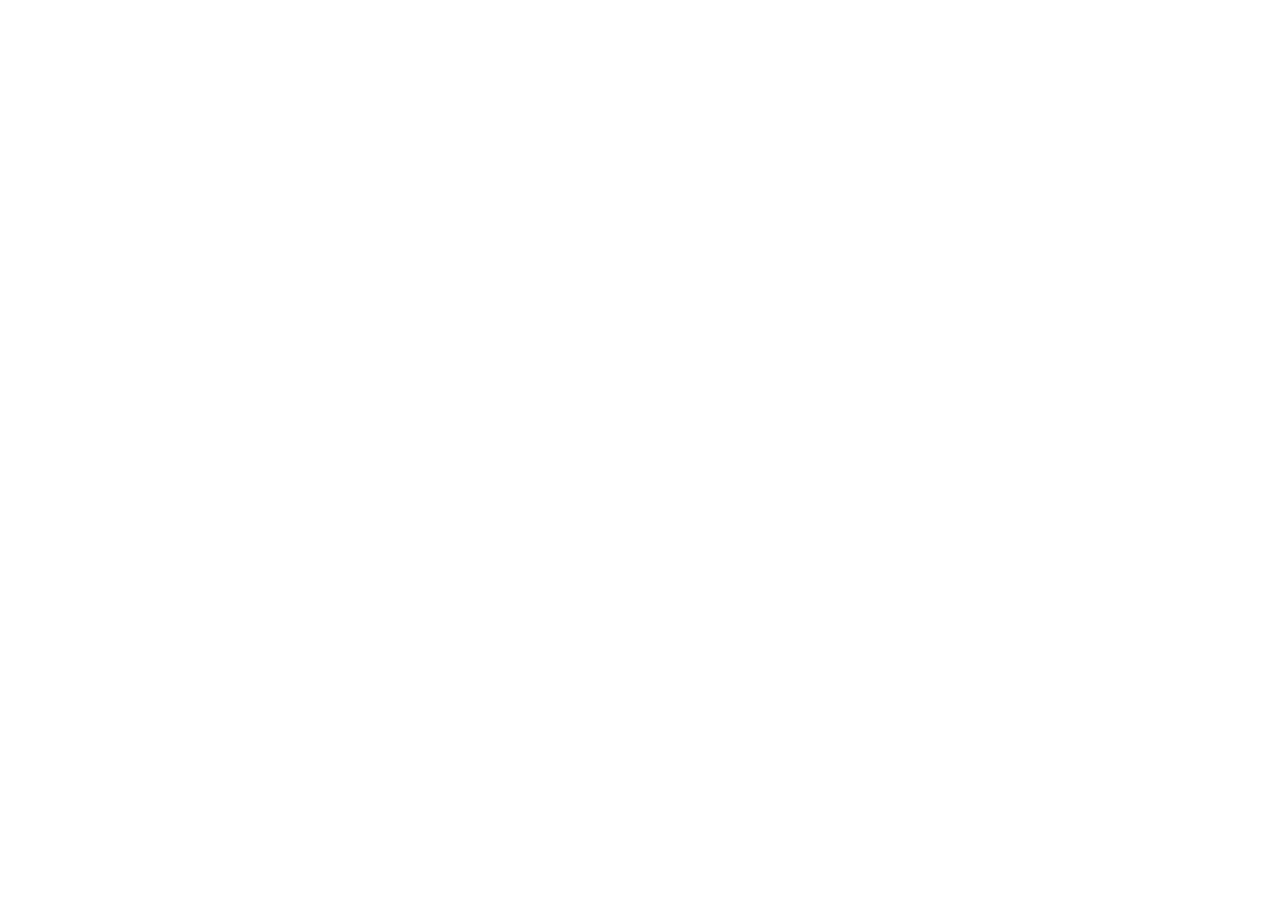
==== docs/index.html @ 210368f3 "Docs Agregado" ====
<!doctype html><html lang="en"><meta charset="utf-8"/><link rel="icon" href="/favicon.ico"/><meta name="viewport" content="width=device-width,initial-scale=1"/><meta name="theme-color" content="#000000"/><meta name="description" content="Web site created using create-react-app"/><link rel="apple-touch-icon" href="/logo192.png"/><link rel="stylesheet" href="https://cdnjs.cloudflare.com/ajax/libs/animate.css/4.1.1/animate.min.css"/><link rel="manifest" href="/manifest.json"/><title>Gif Expert App</title><link href="/static/css/main.d544b634.chunk.css" rel="stylesheet"><body><noscript>You need to enable JavaScript to run this app.</noscript><div id="root"></div><script>!function(e){function r(r){for(var n,p,f=r[0],i=r[1],l=r[2],c=0,s=[];c<f.length;c++)p=f[c],Object.prototype.hasOwnProperty.call(o,p)&&o[p]&&s.push(o[p][0]),o[p]=0;for(n in i)Object.prototype.hasOwnProperty.call(i,n)&&(e[n]=i[n]);for(a&&a(r);s.length;)s.shift()();return u.push.apply(u,l||[]),t()}function t(){for(var e,r=0;r<u.length;r++){for(var t=u[r],n=!0,f=1;f<t.length;f++){var i=t[f];0!==o[i]&&(n=!1)}n&&(u.splice(r--,1),e=p(p.s=t[0]))}return e}var n={},o={1:0},u=[];function p(r){if(n[r])return n[r].exports;var t=n[r]={i:r,l:!1,exports:{}};return e[r].call(t.exports,t,t.exports,p),t.l=!0,t.exports}p.m=e,p.c=n,p.d=function(e,r,t){p.o(e,r)||Object.defineProperty(e,r,{enumerable:!0,get:t})},p.r=function(e){"undefined"!=typeof Symbol&&Symbol.toStringTag&&Object.defineProperty(e,Symbol.toStringTag,{value:"Module"}),Object.defineProperty(e,"__esModule",{value:!0})},p.t=function(e,r){if(1&r&&(e=p(e)),8&r)return e;if(4&r&&"object"==typeof e&&e&&e.__esModule)return e;var t=Object.create(null);if(p.r(t),Object.defineProperty(t,"default",{enumerable:!0,value:e}),2&r&&"string"!=typeof e)for(var n in e)p.d(t,n,function(r){return e[r]}.bind(null,n));return t},p.n=function(e){var r=e&&e.__esModule?function(){return e.default}:function(){return e};return p.d(r,"a",r),r},p.o=function(e,r){return Object.prototype.hasOwnProperty.call(e,r)},p.p="/";var f=this["webpackJsonpgif-expert-app"]=this["webpackJsonpgif-expert-app"]||[],i=f.push.bind(f);f.push=r,f=f.slice();for(var l=0;l<f.length;l++)r(f[l]);var a=i;t()}([])</script><script src="/static/js/2.d5a4d798.chunk.js"></script><script src="/static/js/main.3813ec58.chunk.js"></script></body></html>
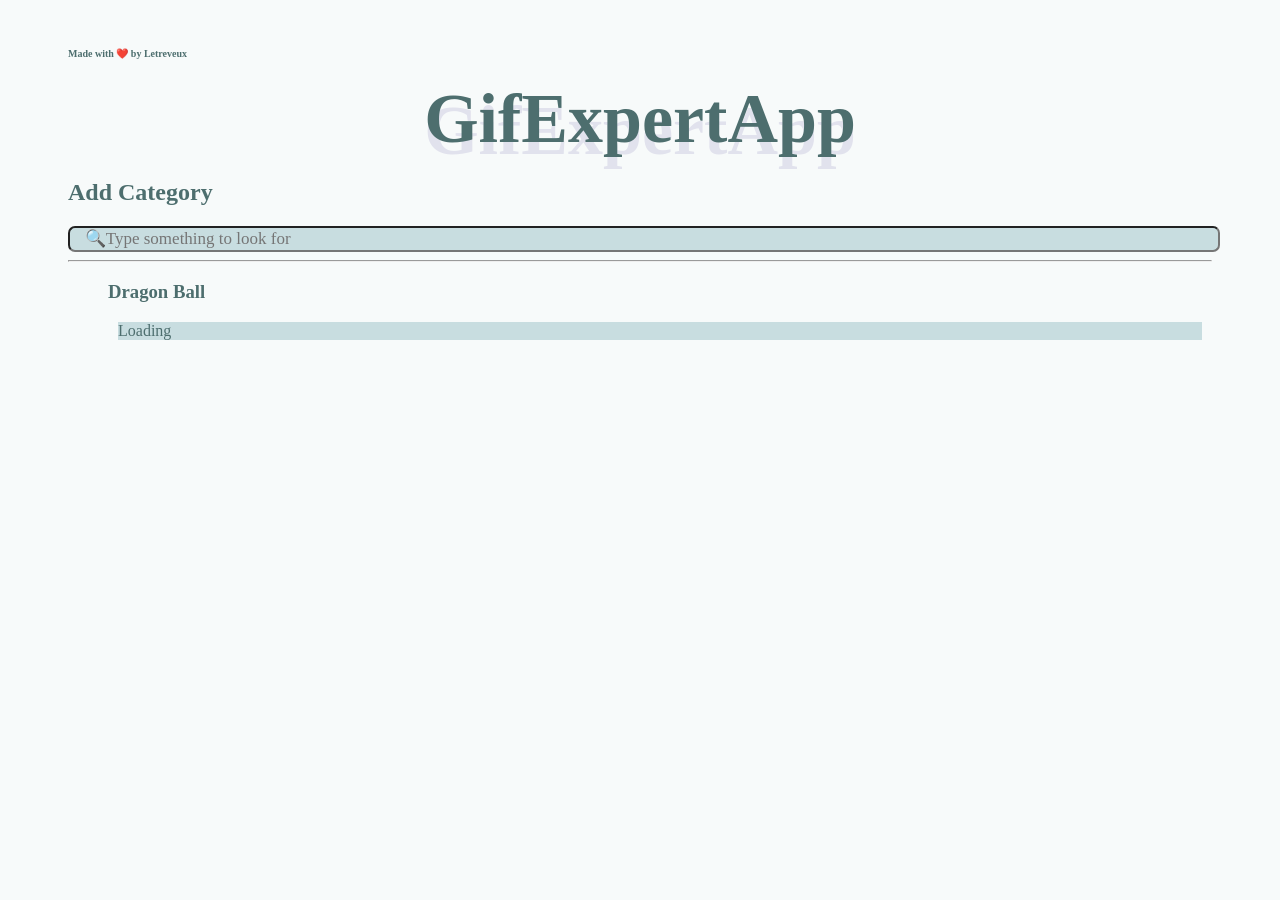
==== commit 224d3674: "Corregido las dependencias" ====
--- a/docs/index.html
+++ b/docs/index.html
@@ -1 +1,21 @@
-<!doctype html><html lang="en"><meta charset="utf-8"/><link rel="icon" href="/favicon.ico"/><meta name="viewport" content="width=device-width,initial-scale=1"/><meta name="theme-color" content="#000000"/><meta name="description" content="Web site created using create-react-app"/><link rel="apple-touch-icon" href="/logo192.png"/><link rel="stylesheet" href="https://cdnjs.cloudflare.com/ajax/libs/animate.css/4.1.1/animate.min.css"/><link rel="manifest" href="/manifest.json"/><title>Gif Expert App</title><link href="/static/css/main.d544b634.chunk.css" rel="stylesheet"><body><noscript>You need to enable JavaScript to run this app.</noscript><div id="root"></div><script>!function(e){function r(r){for(var n,p,f=r[0],i=r[1],l=r[2],c=0,s=[];c<f.length;c++)p=f[c],Object.prototype.hasOwnProperty.call(o,p)&&o[p]&&s.push(o[p][0]),o[p]=0;for(n in i)Object.prototype.hasOwnProperty.call(i,n)&&(e[n]=i[n]);for(a&&a(r);s.length;)s.shift()();return u.push.apply(u,l||[]),t()}function t(){for(var e,r=0;r<u.length;r++){for(var t=u[r],n=!0,f=1;f<t.length;f++){var i=t[f];0!==o[i]&&(n=!1)}n&&(u.splice(r--,1),e=p(p.s=t[0]))}return e}var n={},o={1:0},u=[];function p(r){if(n[r])return n[r].exports;var t=n[r]={i:r,l:!1,exports:{}};return e[r].call(t.exports,t,t.exports,p),t.l=!0,t.exports}p.m=e,p.c=n,p.d=function(e,r,t){p.o(e,r)||Object.defineProperty(e,r,{enumerable:!0,get:t})},p.r=function(e){"undefined"!=typeof Symbol&&Symbol.toStringTag&&Object.defineProperty(e,Symbol.toStringTag,{value:"Module"}),Object.defineProperty(e,"__esModule",{value:!0})},p.t=function(e,r){if(1&r&&(e=p(e)),8&r)return e;if(4&r&&"object"==typeof e&&e&&e.__esModule)return e;var t=Object.create(null);if(p.r(t),Object.defineProperty(t,"default",{enumerable:!0,value:e}),2&r&&"string"!=typeof e)for(var n in e)p.d(t,n,function(r){return e[r]}.bind(null,n));return t},p.n=function(e){var r=e&&e.__esModule?function(){return e.default}:function(){return e};return p.d(r,"a",r),r},p.o=function(e,r){return Object.prototype.hasOwnProperty.call(e,r)},p.p="/";var f=this["webpackJsonpgif-expert-app"]=this["webpackJsonpgif-expert-app"]||[],i=f.push.bind(f);f.push=r,f=f.slice();for(var l=0;l<f.length;l++)r(f[l]);var a=i;t()}([])</script><script src="/static/js/2.d5a4d798.chunk.js"></script><script src="/static/js/main.3813ec58.chunk.js"></script></body></html>+<!doctype html>
+<html lang="en">
+<meta charset="utf-8" />
+<link rel="icon" href="./favicon.ico" />
+<meta name="viewport" content="width=device-width,initial-scale=1" />
+<meta name="theme-color" content="#000000" />
+<meta name="description" content="Web site created using create-react-app" />
+<link rel="apple-touch-icon" href="./logo192.png" />
+<link rel="stylesheet" href="https://cdnjs.cloudflare.com/ajax/libs/animate.css/4.1.1/animate.min.css" />
+<link rel="manifest" href="./manifest.json" />
+<title>Gif Expert App</title>
+<link href="./static/css/main.d544b634.chunk.css" rel="stylesheet">
+
+<body><noscript>You need to enable JavaScript to run this app.</noscript>
+    <div id="root"></div>
+    <script>!function (e) { function r(r) { for (var n, p, f = r[0], i = r[1], l = r[2], c = 0, s = []; c < f.length; c++)p = f[c], Object.prototype.hasOwnProperty.call(o, p) && o[p] && s.push(o[p][0]), o[p] = 0; for (n in i) Object.prototype.hasOwnProperty.call(i, n) && (e[n] = i[n]); for (a && a(r); s.length;)s.shift()(); return u.push.apply(u, l || []), t() } function t() { for (var e, r = 0; r < u.length; r++) { for (var t = u[r], n = !0, f = 1; f < t.length; f++) { var i = t[f]; 0 !== o[i] && (n = !1) } n && (u.splice(r--, 1), e = p(p.s = t[0])) } return e } var n = {}, o = { 1: 0 }, u = []; function p(r) { if (n[r]) return n[r].exports; var t = n[r] = { i: r, l: !1, exports: {} }; return e[r].call(t.exports, t, t.exports, p), t.l = !0, t.exports } p.m = e, p.c = n, p.d = function (e, r, t) { p.o(e, r) || Object.defineProperty(e, r, { enumerable: !0, get: t }) }, p.r = function (e) { "undefined" != typeof Symbol && Symbol.toStringTag && Object.defineProperty(e, Symbol.toStringTag, { value: "Module" }), Object.defineProperty(e, "__esModule", { value: !0 }) }, p.t = function (e, r) { if (1 & r && (e = p(e)), 8 & r) return e; if (4 & r && "object" == typeof e && e && e.__esModule) return e; var t = Object.create(null); if (p.r(t), Object.defineProperty(t, "default", { enumerable: !0, value: e }), 2 & r && "string" != typeof e) for (var n in e) p.d(t, n, function (r) { return e[r] }.bind(null, n)); return t }, p.n = function (e) { var r = e && e.__esModule ? function () { return e.default } : function () { return e }; return p.d(r, "a", r), r }, p.o = function (e, r) { return Object.prototype.hasOwnProperty.call(e, r) }, p.p = "/"; var f = this["webpackJsonpgif-expert-app"] = this["webpackJsonpgif-expert-app"] || [], i = f.push.bind(f); f.push = r, f = f.slice(); for (var l = 0; l < f.length; l++)r(f[l]); var a = i; t() }([])</script>
+    <script src="./static/js/2.d5a4d798.chunk.js"></script>
+    <script src="./static/js/main.3813ec58.chunk.js"></script>
+</body>
+
+</html>
--- a/docs/static/css/main.d544b634.chunk.css
+++ b/docs/static/css/main.d544b634.chunk.css
@@ -0,0 +1,2 @@
+@import url(https://fonts.googleapis.com/css2?family=Poppins:wght@600&display=swap);*{font-family:"Poppins";background-color:#f7fafa;color:#4d6e6e}body{padding:60px;margin-top:-10px}input{color:grey;width:100%;font-size:17px;border-radius:7px;-webkit-border-radius:7px;-moz-border-radius:7px;-ms-border-radius:7px;-o-border-radius:7px;background-color:#c8dde0}.title1{font-size:70px;margin:10px;text-shadow:0 12px 0 #e1e2ed;cursor:default}.card,.title1{text-align:center}.card{font-size:15px;-webkit-align-content:center;align-content:center;border:1px solid grey;border-radius:6px;overflow:hidden;margin-bottom:10px;margin-right:10px;-webkit-border-radius:6px;-moz-border-radius:6px;-ms-border-radius:6px;-o-border-radius:6px;max-width:500px}.card,p{background-color:#c8dde0}p{margin:5px 10px 10px}.card img{max-height:170px;border-radius:5px;padding:1px;-webkit-border-radius:5px;-moz-border-radius:5px;-ms-border-radius:5px;-o-border-radius:5px}.card-grid{display:-webkit-flex;display:flex;-webkit-flex-direction:row;flex-direction:row;-webkit-flex-wrap:wrap;flex-wrap:wrap}.message{font-size:10px;position:relative;top:-10px;right:0;text-shadow:none}
+/*# sourceMappingURL=main.d544b634.chunk.css.map */
